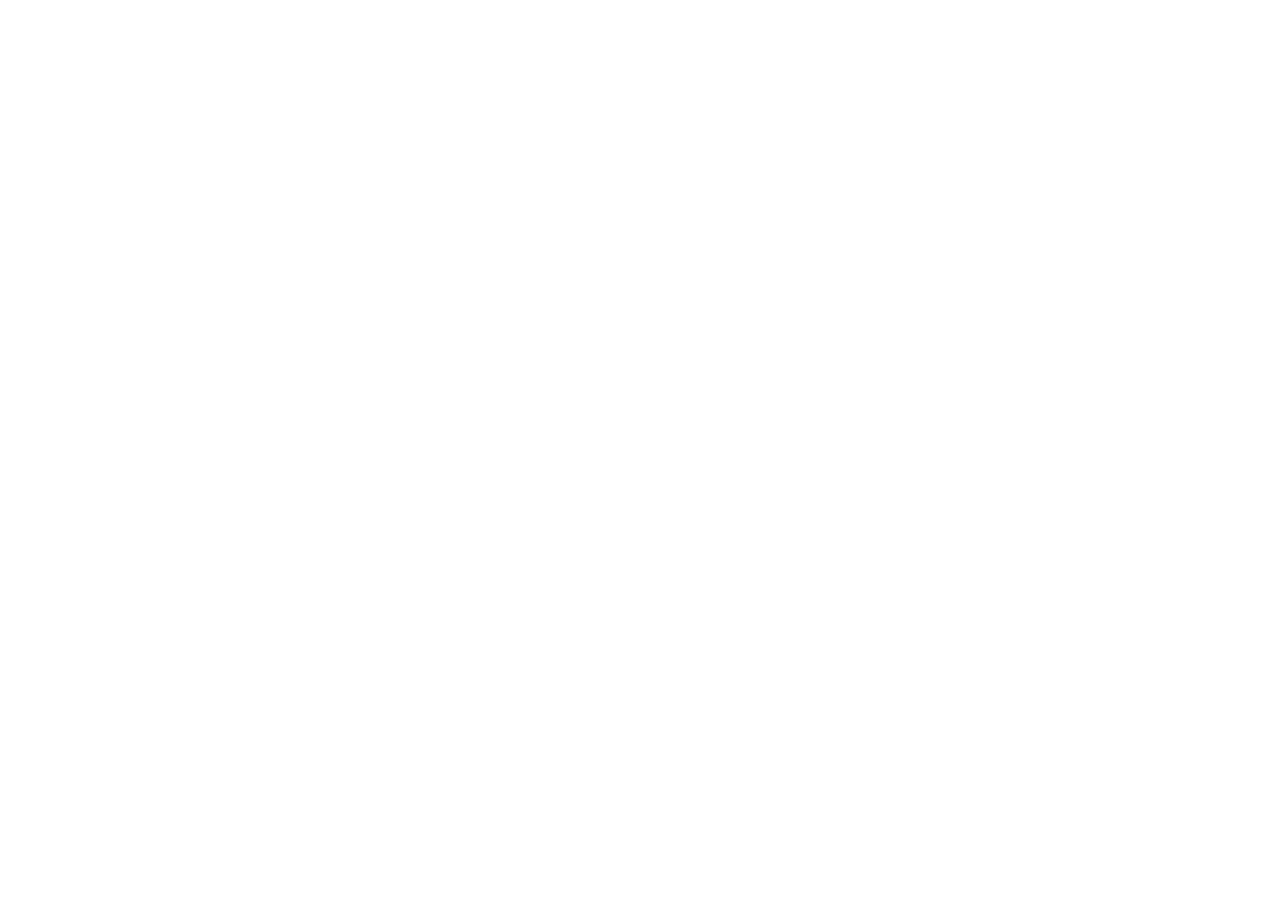
==== about.html @ dd0a03d5 "w" ====
<!DOCTYPE html>
<html lang="en">
<head>
    <meta charset="UTF-8">
    <meta http-equiv="X-UA-Compatible" content="IE=edge">
    <meta name="viewport" content="width=device-width, initial-scale=1.0">
    <title>Document</title>
</head>
<body>
    
</body>
</html>
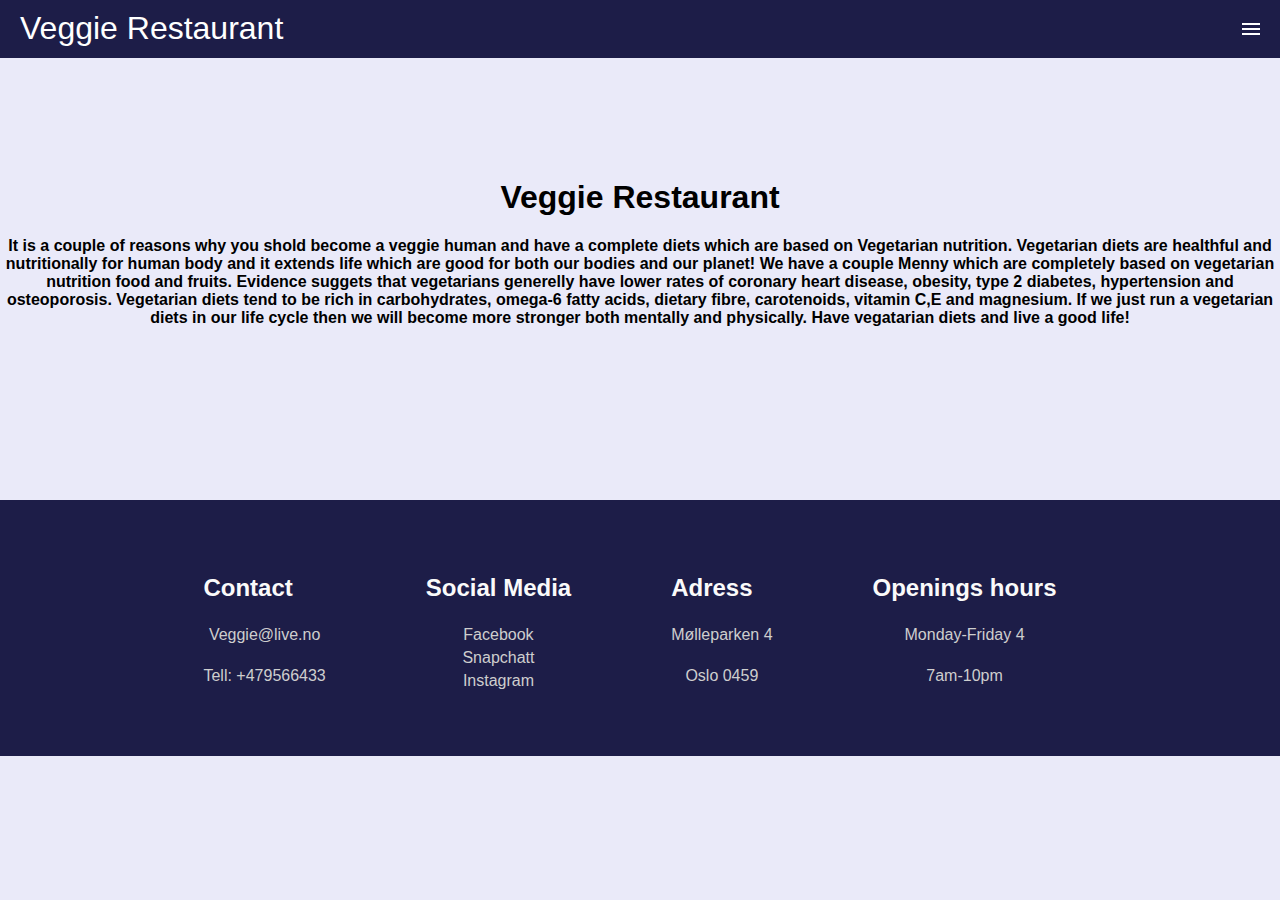
==== commit b5ddf723: "working on" ====
--- a/about.html
+++ b/about.html
@@ -4,9 +4,77 @@
     <meta charset="UTF-8">
     <meta http-equiv="X-UA-Compatible" content="IE=edge">
     <meta name="viewport" content="width=device-width, initial-scale=1.0">
-    <title>Document</title>
+    <title>About Us</title>
+    <link rel="stylesheet" href="style/about.css">
 </head>
 <body>
-    
+    <header class="header">
+        <a href="index.html" class="logo">Veggie Restaurant</a>
+            <input class="menu-btn" type="checkbox" id="menu-btn"/>
+            <label class="menu-icon" for="menu-btn"><span class="nav-icon"></span></label>
+            <ul class="menu">
+                <li><a href="index.html">Home</a></li>
+                <li><a href="contact.html">Contact</a></li>
+                <li><a href="booking.html">Booking</a></li>
+                <li><a href="food.html">Blog</a></li>
+                <li><a href="about.html">About</a></li>
+            </ul>
+    </header>
+    <main > 
+            <div class="text-container">
+              <div class="headline">
+                <h1>Veggie Restaurant</h1>
+               
+               <div class="text-container-p">
+                
+                 <p>It is a couple of reasons why you shold become a veggie human and have a complete diets which are based on Vegetarian nutrition.
+                    Vegetarian diets are healthful and nutritionally for human body and it extends life which are good  for both our bodies and our planet!
+                    
+                    We have a couple Menny which are completely based on vegetarian nutrition food and fruits.
+                    Evidence suggets that vegetarians generelly have lower rates of coronary heart disease, obesity, type 2 diabetes, hypertension and osteoporosis.
+                    Vegetarian diets tend to be rich in  carbohydrates, omega-6 fatty acids, dietary fibre, carotenoids, vitamin C,E and magnesium.
+                    
+                    If we just run a vegetarian diets in our life cycle then we will become more stronger both mentally and physically. 
+                    
+                    Have vegatarian diets and live a good life! </p>
+              </div>
+            </div>
+    </main>
+    <footer>
+    <div class="footer-container">
+      <nav class="footer-navv">
+        <ul>
+          <h3>Contact</h3>
+          <li>Veggie@live.no</li>
+          <br>
+          <li>Tell: +479566433</li>
+        </ul>
+      </nav>
+      <nav class="footer-navv">
+        <ul>
+          <h3>Social Media</h3>
+          <li>Facebook</li>
+          <li>Snapchatt</li>
+          <li>Instagram</li>
+        </ul>
+      </nav>
+      <nav class="footer-navv">
+        <ul>
+          <h3>Adress</h3>
+          <li>Mølleparken 4</li>
+          <br>
+          <li>Oslo 0459 </li>
+        </ul>
+      </nav>
+      <nav class="footer-navv">
+        <ul>
+          <h3>Openings hours</h3>
+          <li>Monday-Friday 4</li>
+          <br>
+          <li>7am-10pm </li>
+        </ul>
+      </nav>
+    </div>
+    </footer>
 </body>
-</html>
+</html>--- a/style/about.css
+++ b/style/about.css
@@ -0,0 +1,188 @@
+.text-container {
+    width: 100%;
+    height: 500px;
+    display: flex;
+    flex-direction: row;
+    align-items: center;
+  }
+  
+  body{
+      margin: 0;
+      font-family: Arial, Helvetica, sans-serif;
+      background-color: #EAEAF9;
+    }
+    a{
+      color: #fff;
+    }
+    .header{
+      background-color: #1D1D48;
+      box-shadow: 1px 1px 4px 0 rgba(0,0,0,-1);
+      position: absolute;
+      top: 0;
+      left: 0;
+      width: 100%;
+      z-index: 3;
+    }
+    
+    .header ul{
+      margin: 0;
+      padding: 0;
+      list-style: none;
+      overflow: hidden;
+      background-color: #1D1D48;
+    }
+    .header ul a{
+      display: block;
+      padding: 20px;
+      border-right: 1px solid #1D1D48;
+      text-decoration: none;
+    }
+  
+    .header ul a:hover{
+      background-color: black;
+    }
+    .header .logo {
+      float: left;
+      display: block;
+      font-size: 2em;
+      padding: 10px 20px;
+      text-decoration: none;
+    }
+    
+    .header .menu{
+      clear: both;
+      max-height: 0;
+      transition: max-height .2s ease-out;
+    }
+    .header .menu-icon{
+      padding: 28px 20px;
+      position: relative;  
+      float: right;
+      cursor: pointer;
+    }
+    .header .menu-icon .nav-icon{
+      background: #fff;
+      display: block;
+      height: 2px;
+      width: 18px;
+      position: relative;
+      transition:background .2s ease-out;
+    }
+    
+    .header .menu-icon .nav-icon:before{
+      background: #fff;
+      content: "";
+      display: block;
+      height: 100%;
+      width: 100%;
+      position: absolute;
+      transition:all .2s ease-out;
+      top: 5px;
+    }
+    .header .menu-icon .nav-icon:after{
+      background: #fff;
+      content: "";
+      display: block;
+      height: 100%;
+      width: 100%;
+      position: absolute;
+      transition:all .2s ease-out;
+      top: -5px;
+    }
+    
+    .header .menu-btn {
+      display: none;
+    }
+    .header .menu-btn:checked ~ .menu{
+      max-height: 240px;
+    }
+    
+    .header .menu-btn:checked ~ .menu-icon .nav-icon{
+      background:transparent ;
+    }
+    .header .menu-btn:checked ~ .menu-icon .nav-icon:before{
+      transform: rotate(-45deg);
+      top: 0;
+    }
+    .header .menu-btn:checked ~ .menu-icon .nav-icon:after{
+      transform: rotate(45deg);
+      top: 0;
+    }
+  
+    /*footer*/
+    
+    .footer-container {
+      height: auto;
+      background-color: #1D1D48;
+      display: flex;
+      justify-content: center;
+    }
+    
+    .footer-navv {
+      margin: 50px 60px 50px 0px;
+    }
+    h3 {
+      font-family: "League Spartan", sans-serif;
+      font-size: 24px;
+      color: rgb(250, 250, 250);
+    }
+    
+    .footer-navv li {
+      color: rgb(206, 206, 206);
+      text-decoration: none;
+      list-style: none;
+      font-family: "League Spartan", sans-serif;
+      font-size: 16px;
+      margin-bottom: 5px;
+      text-align: center;
+    }
+    
+    @media screen and (max-width: 768px) {
+      .footer-nav:nth-child(1) {
+        display: none;
+      }
+    }
+    @media screen and (max-width: 672px) {
+      .footer-container {
+        flex-direction: column;
+        align-items: center;
+      }
+    }
+    
+    /* main section*/
+
+    .headline, h1 {
+      text-align: center;
+      text-decoration: none;
+      font-weight: bold;
+    }
+    @media screen and (max-width: 768px) {
+      .food-container {
+        flex-direction: column;
+        margin: 10px;
+        text-align: center;
+      }
+    }
+   
+  .text-container
+  {
+    width: 100%;
+    height: 500px;
+    display: flex;
+    flex-direction: row;
+  }
+  .main-img-container{
+    padding-left: 8px;
+    width: 50%;
+    display: flex;
+    flex-direction: column;
+  }
+  .text-container{
+    width: 100%;
+  }
+
+ 
+ 
+  
+  
+  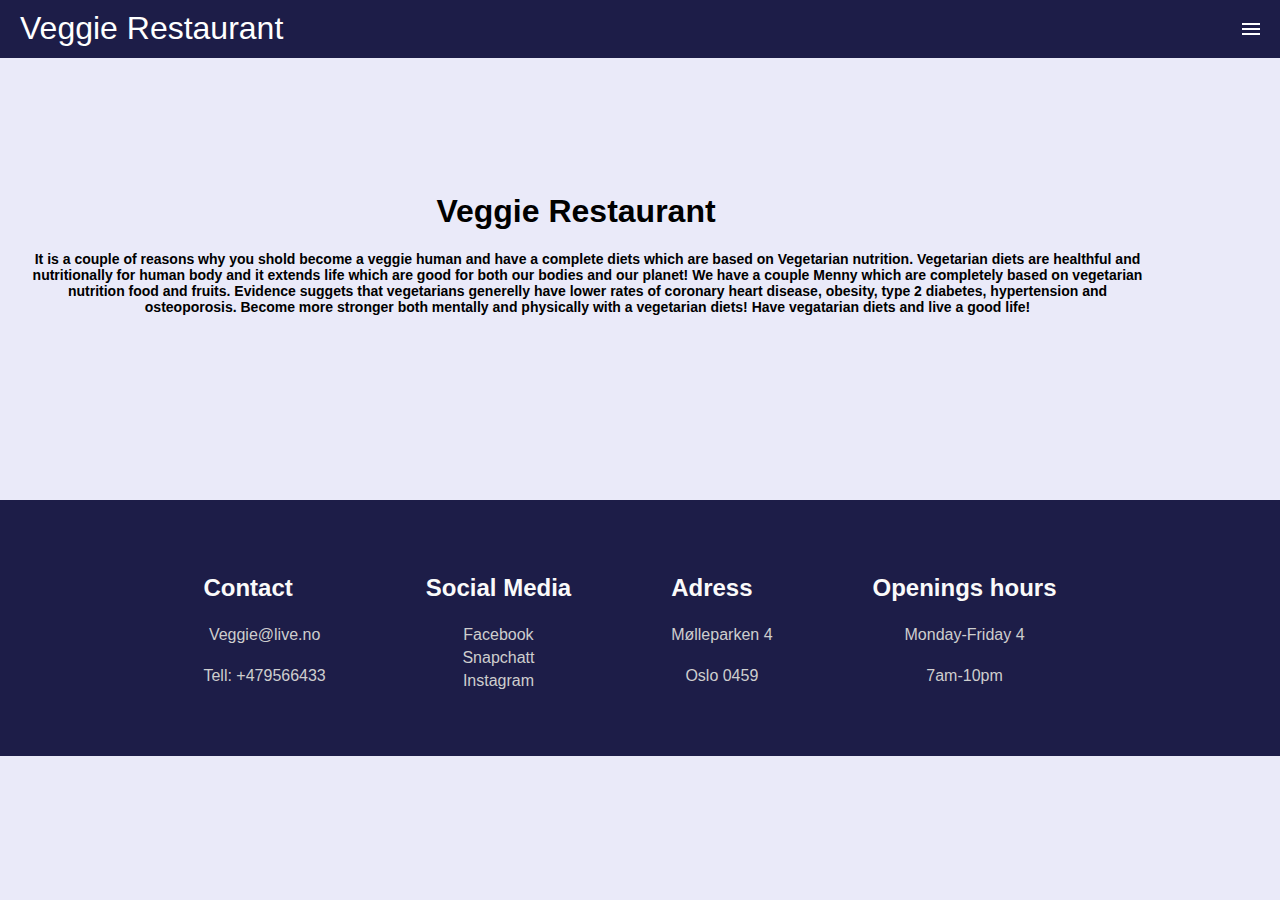
==== commit ece91837: "working on" ====
--- a/about.html
+++ b/about.html
@@ -24,19 +24,12 @@
             <div class="text-container">
               <div class="headline">
                 <h1>Veggie Restaurant</h1>
-               
-               <div class="text-container-p">
-                
                  <p>It is a couple of reasons why you shold become a veggie human and have a complete diets which are based on Vegetarian nutrition.
                     Vegetarian diets are healthful and nutritionally for human body and it extends life which are good  for both our bodies and our planet!
-                    
                     We have a couple Menny which are completely based on vegetarian nutrition food and fruits.
                     Evidence suggets that vegetarians generelly have lower rates of coronary heart disease, obesity, type 2 diabetes, hypertension and osteoporosis.
-                    Vegetarian diets tend to be rich in  carbohydrates, omega-6 fatty acids, dietary fibre, carotenoids, vitamin C,E and magnesium.
-                    
-                    If we just run a vegetarian diets in our life cycle then we will become more stronger both mentally and physically. 
-                    
-                    Have vegatarian diets and live a good life! </p>
+                    Become more stronger both mentally and physically with a vegetarian diets! 
+                   Have vegatarian diets and live a good life! </p>
               </div>
             </div>
     </main>
--- a/style/about.css
+++ b/style/about.css
@@ -1,15 +1,19 @@
-.text-container {
-    width: 100%;
-    height: 500px;
-    display: flex;
-    flex-direction: row;
-    align-items: center;
-  }
-  
-  body{
+body{
       margin: 0;
       font-family: Arial, Helvetica, sans-serif;
       background-color: #EAEAF9;
+    }
+    .text-container {
+      width: 90%;
+      font: 15px;
+      height: 500px;
+      display: flex;
+      flex-direction: row;
+      align-items: center;
+    }
+    .headline p{
+      font-size: 14px;
+      padding-left: 23px;
     }
     a{
       color: #fff;
@@ -163,23 +167,6 @@
         text-align: center;
       }
     }
-   
-  .text-container
-  {
-    width: 100%;
-    height: 500px;
-    display: flex;
-    flex-direction: row;
-  }
-  .main-img-container{
-    padding-left: 8px;
-    width: 50%;
-    display: flex;
-    flex-direction: column;
-  }
-  .text-container{
-    width: 100%;
-  }
 
  
  
